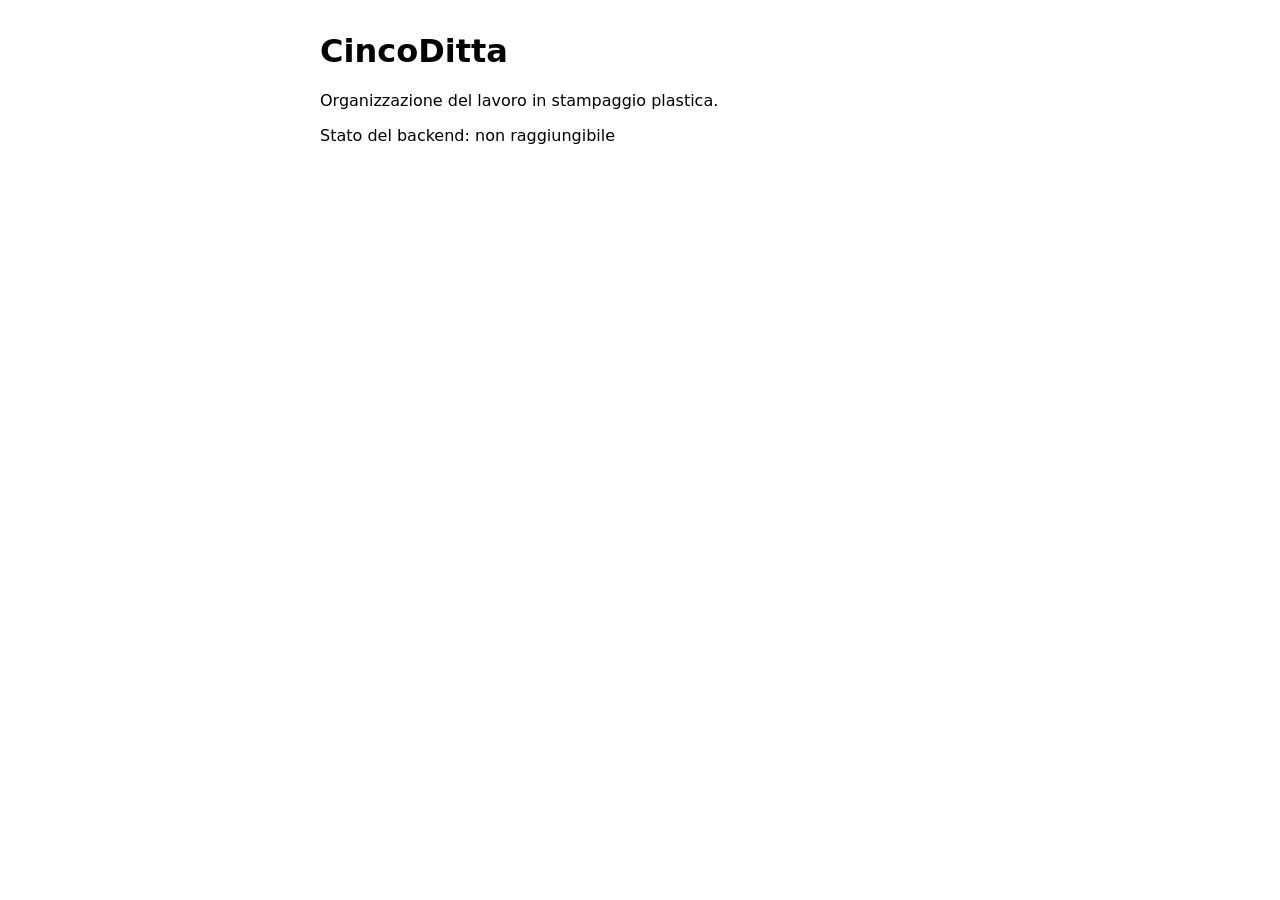
==== frontend/index.html @ 6be8d202 "Inizializza il progetto con OpenSpec, FastAPI, SQLite e frontend statico Co-Authored-By: Claude Opus" ====
<!doctype html>
<html lang="it">
<head>
  <meta charset="utf-8">
  <meta name="viewport" content="width=device-width, initial-scale=1">
  <title>CincoDitta</title>
  <link rel="stylesheet" href="style.css">
</head>
<body>
  <main>
    <h1>CincoDitta</h1>
    <p>Organizzazione del lavoro in stampaggio plastica.</p>
    <p>Stato del backend: <output id="stato">verifica in corso…</output></p>
  </main>
  <script src="app.js"></script>
</body>
</html>
---- frontend/style.css ----
:root {
  color-scheme: light dark;
  font-family: system-ui, sans-serif;
}

main {
  max-width: 40rem;
  margin: 2rem auto;
  padding: 0 1rem;
}
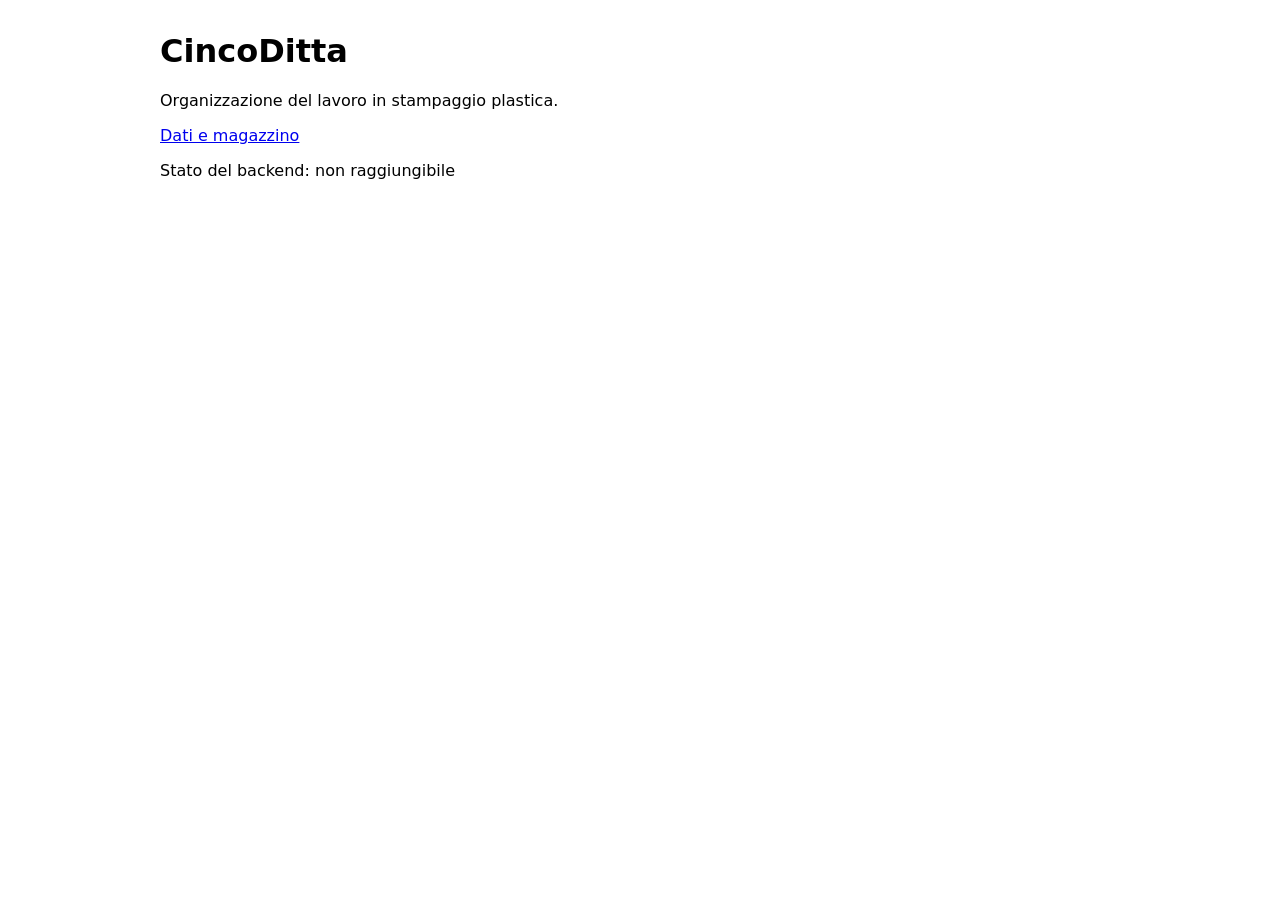
==== commit d2faac9c: "Aggiunge scambio dati via Excel e registro di magazzino Implementa la modifica OpenSpec dati-excel: " ====
--- a/frontend/index.html
+++ b/frontend/index.html
@@ -10,6 +10,7 @@
   <main>
     <h1>CincoDitta</h1>
     <p>Organizzazione del lavoro in stampaggio plastica.</p>
+    <p><a href="dati.html">Dati e magazzino</a></p>
     <p>Stato del backend: <output id="stato">verifica in corso…</output></p>
   </main>
   <script src="app.js"></script>
--- a/frontend/style.css
+++ b/frontend/style.css
@@ -1,10 +1,81 @@
 :root {
   color-scheme: light dark;
   font-family: system-ui, sans-serif;
+  --bordo: light-dark(#c9c9c9, #555);
+  --accento: light-dark(#0b5cad, #7db7f0);
+  --pericolo: light-dark(#b3261e, #ff8a80);
+  --successo: light-dark(#1b6e2e, #7fd694);
 }
 
 main {
-  max-width: 40rem;
+  max-width: 60rem;
   margin: 2rem auto;
   padding: 0 1rem;
 }
+
+section {
+  margin-block: 2rem;
+}
+
+table {
+  border-collapse: collapse;
+  width: 100%;
+}
+
+th,
+td {
+  border: 1px solid var(--bordo);
+  padding: 0.35rem 0.6rem;
+  text-align: left;
+  vertical-align: top;
+}
+
+.scorrevole {
+  overflow-x: auto;
+}
+
+.pulsante,
+button:not(.collegamento) {
+  display: inline-block;
+  padding: 0.5rem 0.9rem;
+  border: 1px solid var(--accento);
+  border-radius: 0.3rem;
+  background: none;
+  color: var(--accento);
+  font: inherit;
+  text-decoration: none;
+  cursor: pointer;
+}
+
+.collegamento {
+  padding: 0;
+  border: 0;
+  background: none;
+  color: var(--accento);
+  font: inherit;
+  text-decoration: underline;
+  cursor: pointer;
+}
+
+form {
+  display: flex;
+  flex-wrap: wrap;
+  gap: 1rem;
+  align-items: end;
+}
+
+label {
+  display: grid;
+  gap: 0.3rem;
+}
+
+.negativa,
+.errore {
+  color: var(--pericolo);
+  font-weight: 600;
+}
+
+.riuscito {
+  color: var(--successo);
+  font-weight: 600;
+}
